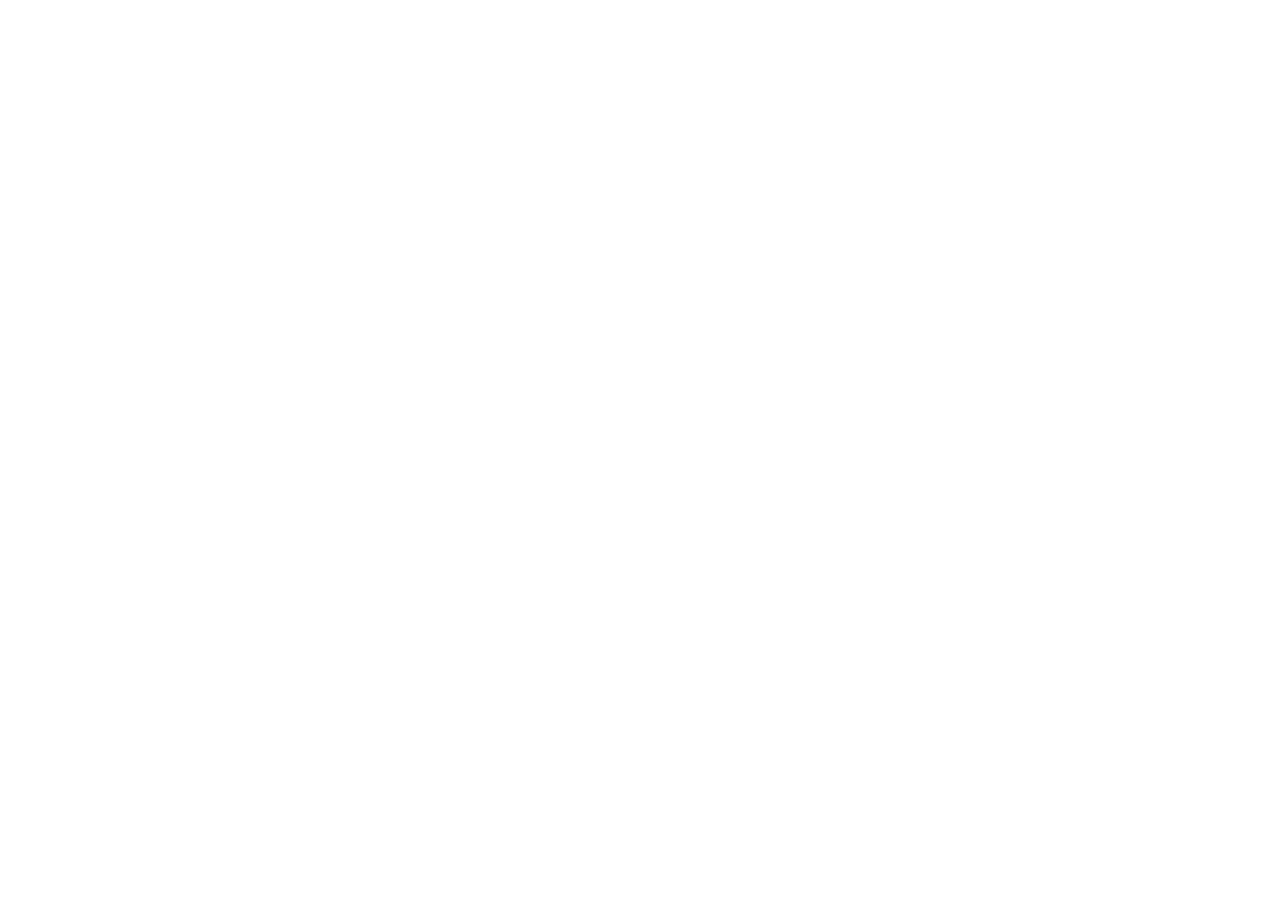
==== CSS/verticalrhythmtool.html @ 212fe5e2 "Vertical Rhythm Tool Added" ====
<!DOCTYPE html PUBLIC "-//W3C//DTD XHTML 1.0 Transitional//EN" "http://www.w3.org/TR/xhtml1/DTD/xhtml1-transitional.dtd">
<html xmlns="http://www.w3.org/1999/xhtml">
<head>
<meta http-equiv="Content-Type" content="text/html; charset=utf-8" />
<title>Untitled Document</title>
<style>
body {
/*
* Visualize your baseline grid/ vertical rhythm
* create custom lined paper background
* just apply to body and enjoy! :)
*/
    background-image: -webkit-linear-gradient(transparent 98%, #eee 98%);
    background-image:    -moz-linear-gradient(transparent 98%, #eee 98%);
    background-image:     -ms-linear-gradient(transparent 98%, #eee 98%);
    background-image:      -o-linear-gradient(transparent 98%, #eee 98%);
    background-image:         linear-gradient(transparent 98%, #eee 98%);
    background-size: 1.5em 1.5em; /* Equal to line-height */
}
</style>
</head>

<body>
</body>
</html>
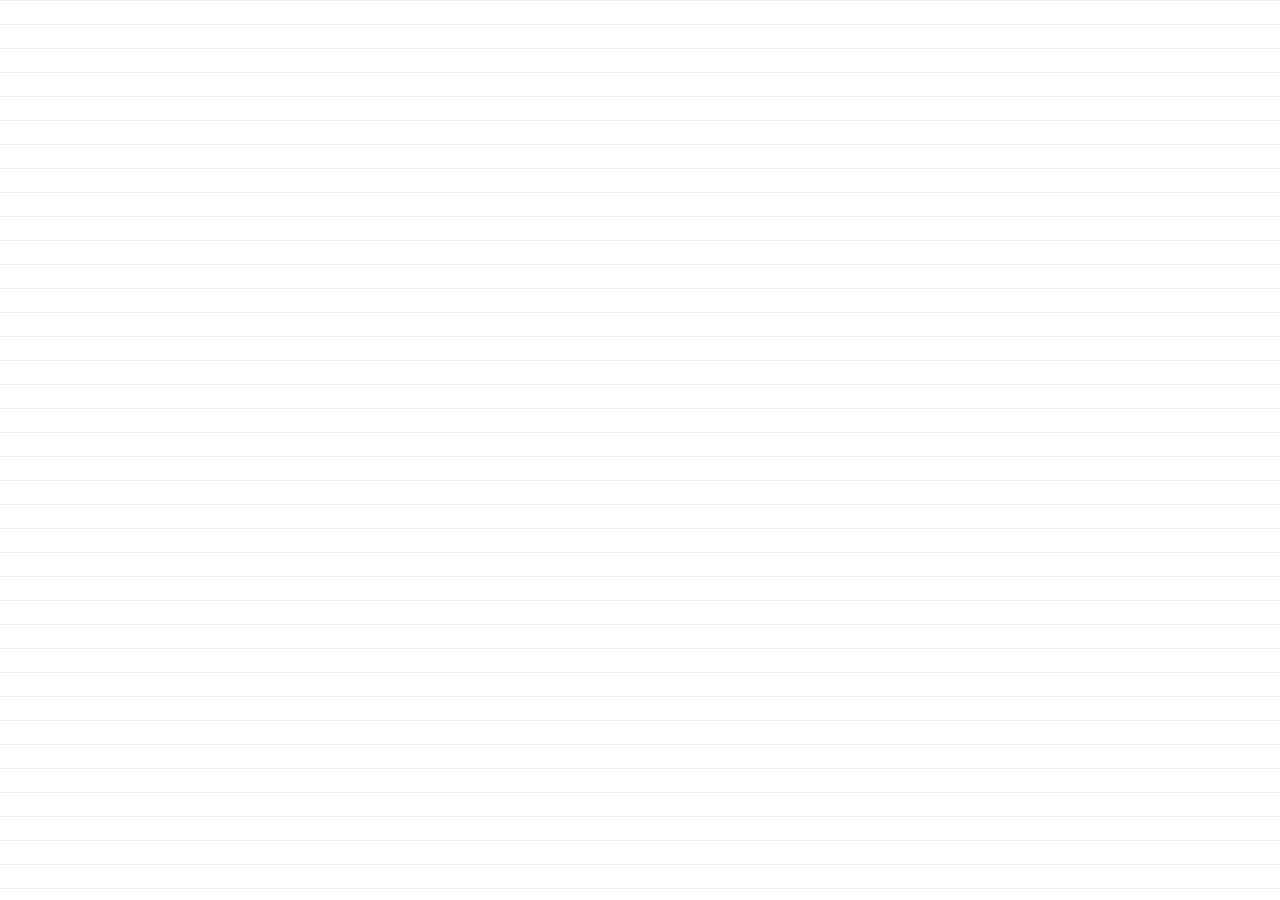
==== commit 11185493: "Vertical Rhythm Tool Added" ====
--- a/CSS/verticalrhythmtool.html
+++ b/CSS/verticalrhythmtool.html
@@ -10,12 +10,12 @@
 * create custom lined paper background
 * just apply to body and enjoy! :)
 */
-    background-image: -webkit-linear-gradient(transparent 98%, #eee 98%);
-    background-image:    -moz-linear-gradient(transparent 98%, #eee 98%);
-    background-image:     -ms-linear-gradient(transparent 98%, #eee 98%);
-    background-image:      -o-linear-gradient(transparent 98%, #eee 98%);
-    background-image:         linear-gradient(transparent 98%, #eee 98%);
-    background-size: 1.5em 1.5em; /* Equal to line-height */
+    background-image: -webkit-linear-gradient(#eee 0.05em, transparent 0.05em);
+    background-image:    -moz-linear-gradient(#eee 1px, transparent 1px);
+    background-image:     -ms-linear-gradient(#eee 1px, transparent 1px);
+    background-image:      -o-linear-gradient(#eee 1px, transparent 1px);
+    background-image:         linear-gradient(#eee 1px, transparent 1px);
+    background-size: 100% 1.5em; /* Equal to line-height */
 }
 </style>
 </head>
